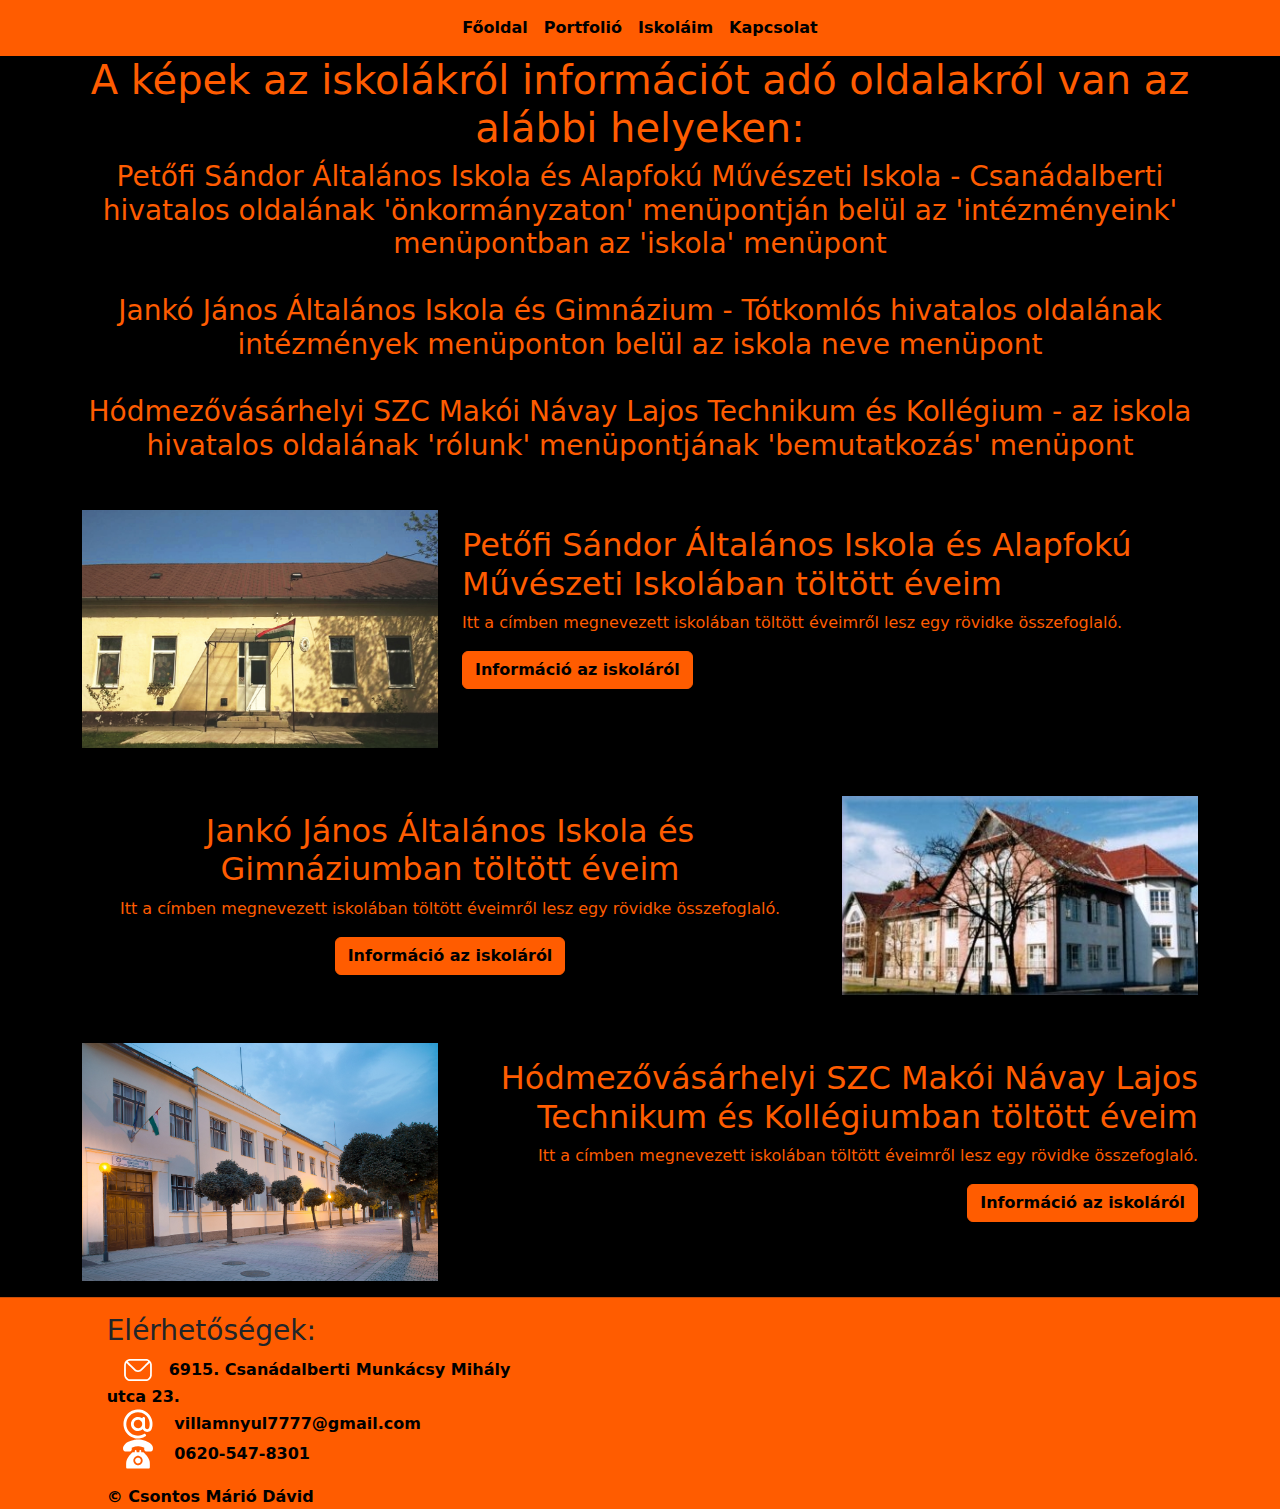
==== html/schools.html @ 215eb821 "Potfólió projekt felrakása a Git-Hub-ra." ====
<!DOCTYPE html>
<html lang="en">
<head>
  <meta charset="UTF-8">
  <meta http-equiv="X-UA-Compatible" content="IE=edge">
  <meta name="viewport" content="width=device-width, initial-scale=1.0">
  <title>Iskoláim</title>

  <link rel="stylesheet" href="https://cdn.jsdelivr.net/npm/bootstrap@5.2.3/dist/css/bootstrap.min.css">
  <link rel="stylesheet" href="../css/app.css">
  <link rel="stylesheet" href="../css/schools.css">

</head>
<body>
    
  <header>

    <nav class="navbar navbar-expand-lg navbar-light bg-light">
            <div class="container-fluid">
              <button class="navbar-toggler" type="button" data-bs-toggle="collapse" data-bs-target="#navbarNav" aria-controls="navbarNav" aria-expanded="false" aria-label="Toggle navigation">
                <span class="navbar-toggler-icon"></span>
              </button>
              <div class="collapse navbar-collapse justify-content-center" id="navbarNav">
                <ul class="navbar-nav">
                  <li class="nav-item">
                    <a class="nav-link" href="../index.html">Főoldal</a>
                  </li>
                  <li class="nav-item">
                    <a class="nav-link" href="./portfolio.html">Portfolió</a>
                  </li>
                  <li class="nav-item">
                    <a class="nav-link active" aria-current="page" href="./schools.html">Iskoláim</a>
                  </li>
                  <li class="nav-item">
                    <a class="nav-link" href="./contact.html">Kapcsolat</a>
                  </li>
                </ul>
              </div>
            </div>
    </nav>

  </header>
  <div class="container text-center" id="present">
      <h1>A képek az iskolákról információt adó oldalakról van az alábbi helyeken:</h1>
      <h3>
        <ul class="list-unstyled">
          <li>Petőfi Sándor Általános Iskola és Alapfokú Művészeti Iskola - Csanádalberti hivatalos oldalának 'önkormányzaton' menüpontján belül az 'intézményeink' menüpontban az  'iskola' menüpont</li><br>
          <li>Jankó János Általános Iskola és Gimnázium - Tótkomlós hivatalos oldalának intézmények menüponton belül az iskola neve menüpont</li><br>
          <li>Hódmezővásárhelyi SZC Makói Návay Lajos Technikum és Kollégium - az iskola hivatalos oldalának 'rólunk' menüpontjának 'bemutatkozás' menüpont</li>
        </ul>
      </h3>
  </div>
    
  <div class="container">
      <div class="row mt-5">
        <div class="col-md-4">

            <img src="../img/schools/petofi.jpg" alt="Petőfi Sándor Általános Iskola és Alapfokú Művészeti Iskola" class="img-fluid blog-img">

        </div>
    
        <div class="col-md-8">

            <h2 class="mt-3">Petőfi Sándor Általános Iskola és Alapfokú Művészeti Iskolában töltött éveim</h2>
            <p class="sorkizart">Itt a címben megnevezett iskolában töltött éveimről lesz egy rövidke összefoglaló.</p>
            <a href="https://csanadalberti.hu/iskola/" class="btn btn-outline-primary" target="_blank">Információ az iskoláról</a>

        </div>
      </div>

      <div class="row mt-5">

        <div class="col-md-8 text-center">

            <h2 class="mt-3">Jankó János Általános Iskola és Gimnáziumban töltött éveim</h2>
            <p>Itt a címben megnevezett iskolában töltött éveimről lesz egy rövidke összefoglaló.</p>
            <a href="https://www.totkomlos.hu/janko-janos-altalanos-iskola-es-gimnazium" class="btn btn-outline-primary float-center" target="_blank">Információ az iskoláról</a>

        </div>

          <div class="col-md-4">
    
            <img src="../img/schools/janko1.jpg" alt="Jankó János Általános Iskola és Gimnázium" class="img-fluid blog-img">
    
          </div>
            
      </div>

      <div class="row mt-5">

        <div class="col-md-4">
    
          <img src="../img/schools/navay_1276a5a7f8.jpg" alt="Jankó János Általános Iskola és Gimnázium" class="img-fluid blog-img">
  
        </div>

        <div class="col-md-8 text-end">

            <h2 class="mt-3">Hódmezővásárhelyi SZC Makói Návay Lajos Technikum és Kollégiumban töltött éveim</h2>
            <p class="sorkizart">Itt a címben megnevezett iskolában töltött éveimről lesz egy rövidke összefoglaló.</p>
            <a href="https://www.keri.mako.hu" class="btn btn-outline-primary float-end" target="_blank">Információ az iskoláról</a>

        </div>
            
      </div>

  </div>

  <footer id="footer">
      <hr>
      <div class="col-sm-6 col-lg-4 offset-lg-1">

          <h3>Elérhetőségek:</h3>
          <ul class="list-unstyled">
            <li>
              <img src="../img/ico/mail.svg" alt="" class="mx-3"><a href="https://www.google.com/maps/place/Csan%C3%A1dalberti,+Munk%C3%A1csy+Mih%C3%A1ly+u.+23,+6915/@46.3284282,20.7116335,17z/data=!3m1!4b1!4m6!3m5!1s0x474450297b3ad037:0x2c918d2666f88f2b!8m2!3d46.3284282!4d20.7142084!16s%2Fg%2F11c1_qpp1v?entry=ttu" target="_blank">6915. Csanádalberti Munkácsy Mihály utca 23.</a>
            </li>
            <li>
              <img src="../img/ico/arroba.svg" alt="" class="mx-3">
              <a href="mailto:villamnyul7777@gmail.com">villamnyul7777@gmail.com</a>
            </li>
            <li>
              <img src="../img/ico/telephone.svg" alt="" class="mx-3">
              <a>0620-547-8301</a>
            </li>
          </ul>

        </div>
        
        <div class="col-sm-6 col-lg-4 offset-lg-1 justify-content-center">
          <a>
            &copy;
            Csontos Márió Dávid
          </a>
        </div>
        
  </footer>

  <script src="https://cdnjs.cloudflare.com/ajax/libs/bootstrap/5.3.2/js/bootstrap.min.js"></script>
  <script src="../js/app.js"></script>

</body>
</html>
---- css/app.css ----
body{
    background-color: black;
}

.navbar{
    background-color: #FF5C00 !important;
    font-weight: bold;
}
#footer{
    background-color: #FF5C00;
    font-weight: bold;
}

.active{
    font-weight: bolder !important;
}

#present{
    color: #FF5C00;
}
a{
    color: black !important;
}
a:link {
    text-decoration: none;
}
---- css/schools.css ----
h2{
    color: #FF5C00;
}
p{
    color: #FF5C00;
}
a{
    border-color: #FF5C00 !important;
    background-color: #FF5C00 !important;
    font-weight: bold !important;
}
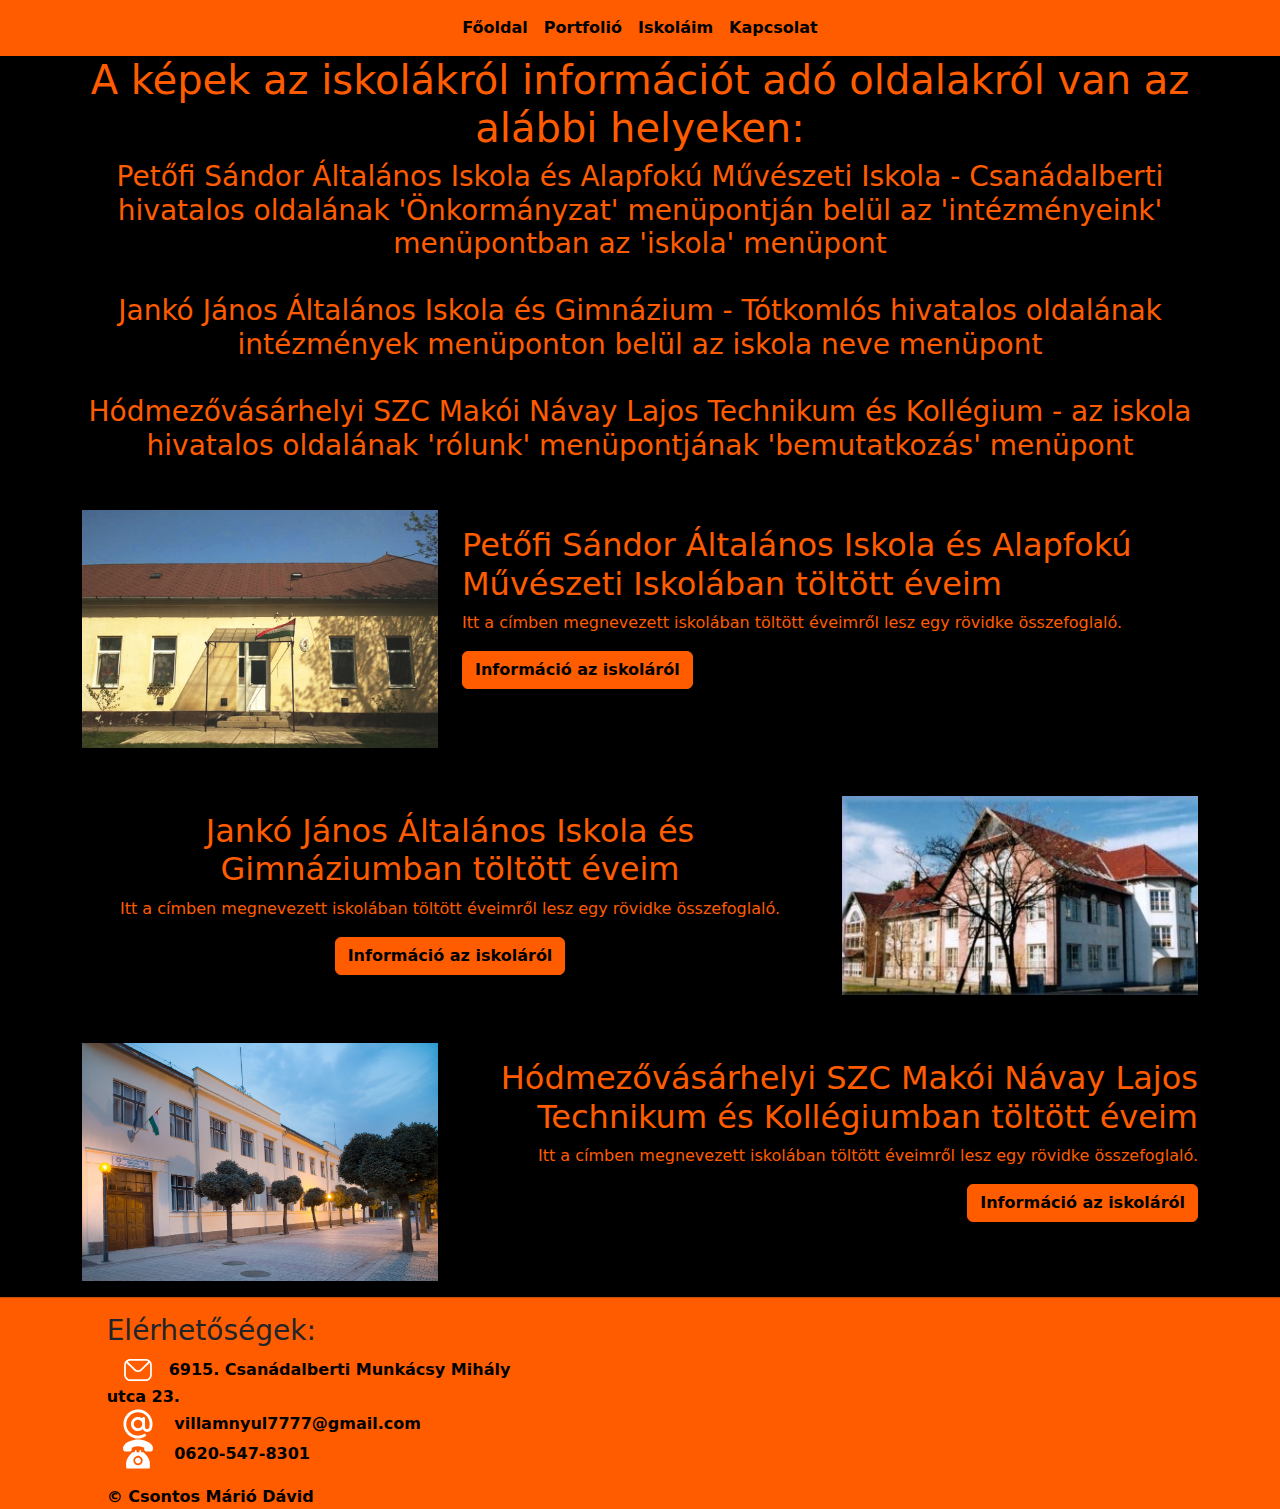
==== commit 33aec419: "Apró hibajavítás." ====
--- a/html/schools.html
+++ b/html/schools.html
@@ -44,8 +44,10 @@
       <h1>A képek az iskolákról információt adó oldalakról van az alábbi helyeken:</h1>
       <h3>
         <ul class="list-unstyled">
-          <li>Petőfi Sándor Általános Iskola és Alapfokú Művészeti Iskola - Csanádalberti hivatalos oldalának 'önkormányzaton' menüpontján belül az 'intézményeink' menüpontban az  'iskola' menüpont</li><br>
-          <li>Jankó János Általános Iskola és Gimnázium - Tótkomlós hivatalos oldalának intézmények menüponton belül az iskola neve menüpont</li><br>
+          <li>Petőfi Sándor Általános Iskola és Alapfokú Művészeti Iskola - Csanádalberti hivatalos oldalának 'Önkormányzat' menüpontján belül az 'intézményeink' menüpontban az  'iskola' menüpont</li>
+          <br>
+          <li>Jankó János Általános Iskola és Gimnázium - Tótkomlós hivatalos oldalának intézmények menüponton belül az iskola neve menüpont</li>
+          <br>
           <li>Hódmezővásárhelyi SZC Makói Návay Lajos Technikum és Kollégium - az iskola hivatalos oldalának 'rólunk' menüpontjának 'bemutatkozás' menüpont</li>
         </ul>
       </h3>
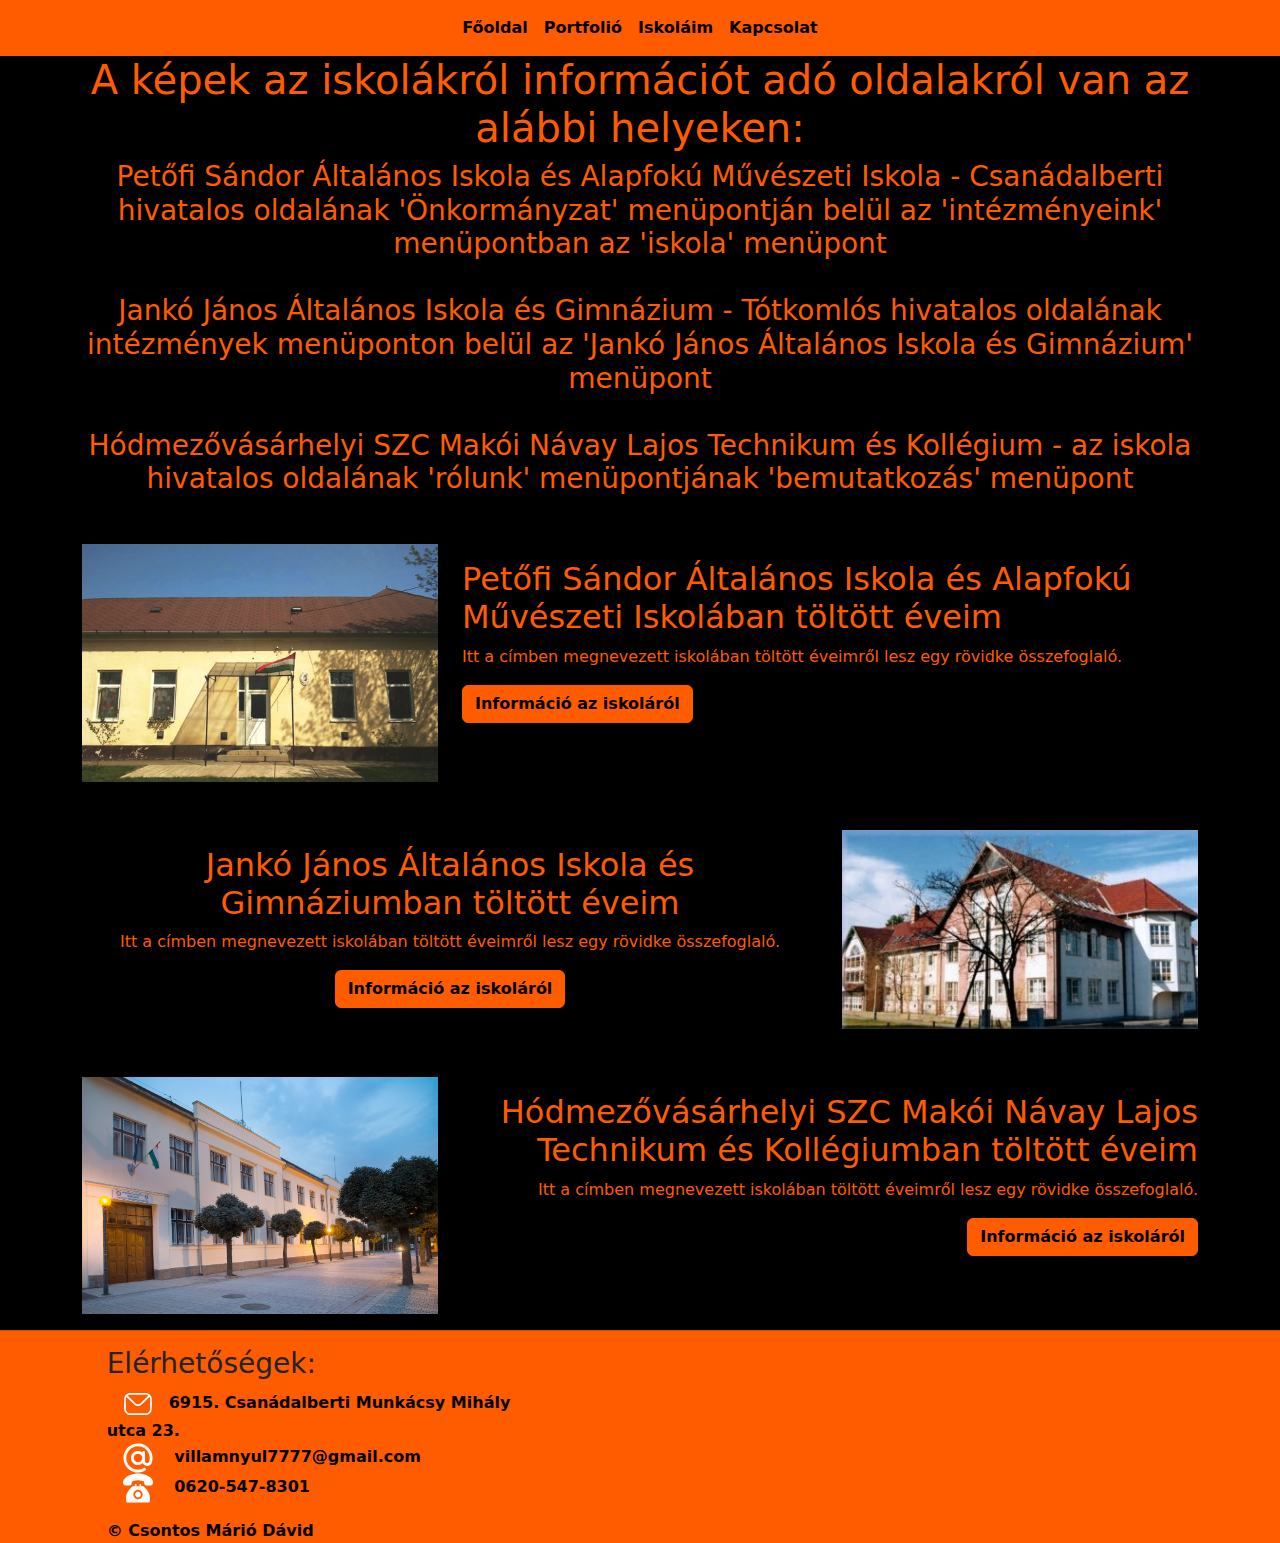
==== commit 80ee5365: "Apró pontosítások." ====
--- a/html/schools.html
+++ b/html/schools.html
@@ -46,7 +46,7 @@
         <ul class="list-unstyled">
           <li>Petőfi Sándor Általános Iskola és Alapfokú Művészeti Iskola - Csanádalberti hivatalos oldalának 'Önkormányzat' menüpontján belül az 'intézményeink' menüpontban az  'iskola' menüpont</li>
           <br>
-          <li>Jankó János Általános Iskola és Gimnázium - Tótkomlós hivatalos oldalának intézmények menüponton belül az iskola neve menüpont</li>
+          <li>Jankó János Általános Iskola és Gimnázium - Tótkomlós hivatalos oldalának intézmények menüponton belül az 'Jankó János Általános Iskola és Gimnázium' menüpont</li>
           <br>
           <li>Hódmezővásárhelyi SZC Makói Návay Lajos Technikum és Kollégium - az iskola hivatalos oldalának 'rólunk' menüpontjának 'bemutatkozás' menüpont</li>
         </ul>
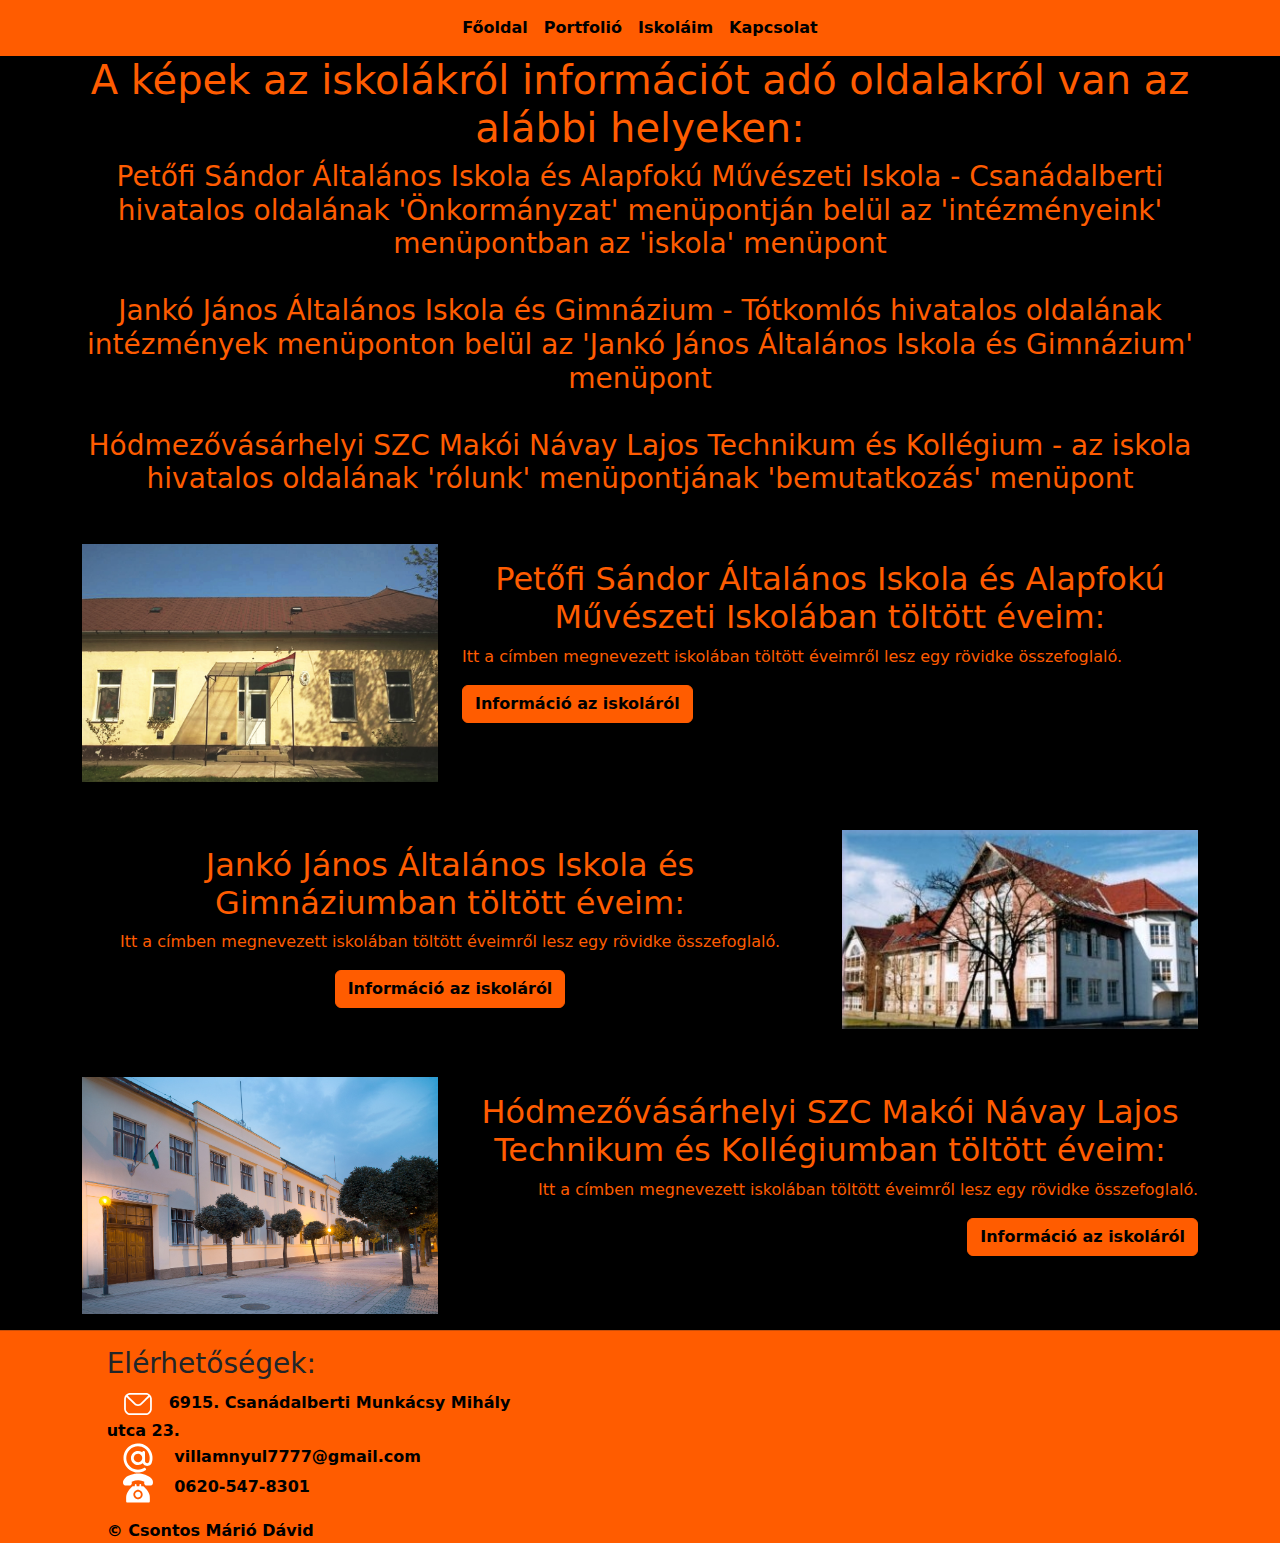
==== commit fc7e0539: "Apró esztétikai változtatás." ====
--- a/html/schools.html
+++ b/html/schools.html
@@ -63,7 +63,7 @@
     
         <div class="col-md-8">
 
-            <h2 class="mt-3">Petőfi Sándor Általános Iskola és Alapfokú Művészeti Iskolában töltött éveim</h2>
+            <h2 class="mt-3 text-center">Petőfi Sándor Általános Iskola és Alapfokú Művészeti Iskolában töltött éveim:</h2>
             <p class="sorkizart">Itt a címben megnevezett iskolában töltött éveimről lesz egy rövidke összefoglaló.</p>
             <a href="https://csanadalberti.hu/iskola/" class="btn btn-outline-primary" target="_blank">Információ az iskoláról</a>
 
@@ -74,7 +74,7 @@
 
         <div class="col-md-8 text-center">
 
-            <h2 class="mt-3">Jankó János Általános Iskola és Gimnáziumban töltött éveim</h2>
+            <h2 class="mt-3 text-center">Jankó János Általános Iskola és Gimnáziumban töltött éveim:</h2>
             <p>Itt a címben megnevezett iskolában töltött éveimről lesz egy rövidke összefoglaló.</p>
             <a href="https://www.totkomlos.hu/janko-janos-altalanos-iskola-es-gimnazium" class="btn btn-outline-primary float-center" target="_blank">Információ az iskoláról</a>
 
@@ -98,7 +98,7 @@
 
         <div class="col-md-8 text-end">
 
-            <h2 class="mt-3">Hódmezővásárhelyi SZC Makói Návay Lajos Technikum és Kollégiumban töltött éveim</h2>
+            <h2 class="mt-3 text-center">Hódmezővásárhelyi SZC Makói Návay Lajos Technikum és Kollégiumban töltött éveim:</h2>
             <p class="sorkizart">Itt a címben megnevezett iskolában töltött éveimről lesz egy rövidke összefoglaló.</p>
             <a href="https://www.keri.mako.hu" class="btn btn-outline-primary float-end" target="_blank">Információ az iskoláról</a>
 
